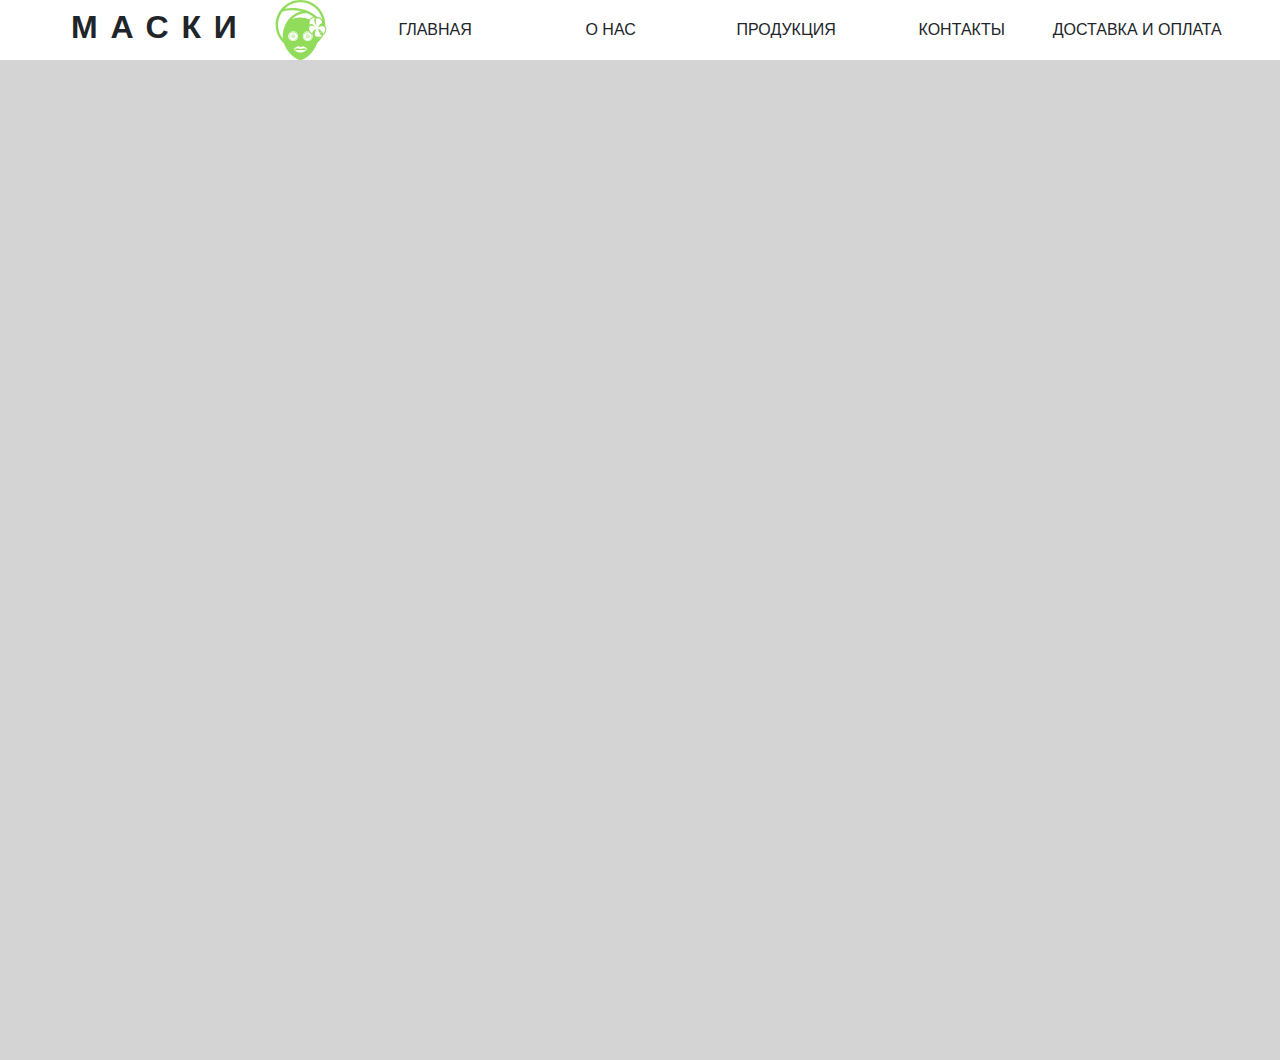
==== index.html @ edd3d0d0 "navigation and angularjs routing" ====
<!DOCTYPE html>
<html lang="ru">

<head>
    <meta charset="utf-8">
    <title>Маски для лица</title>
    <link rel="stylesheet" href="/css/bootstrap.min.css">
    <link rel="stylesheet" href="/css/styles.css">
    <link rel="stylesheet" href="/app/modules/navigations/navigationStyles.css">
  
 
    
    <script src="/js/jquery-3.2.1.min.js"></script>
    <script src="/js/angular.min.js"></script>
    <script src="/js/angular-route.min.js"></script>
    <script src="/app/app.js"></script>
    <script src="/app/modules/navigations/navigationController.js"></script>
    <script src="/app/modules/main/mainController.js"></script>
    <script src="/app/modules/about/aboutController.js"></script>
    <script src="/app/modules/shop/shopController.js"></script> 
    <script src="/app/modules/contacts/contactsController.js"></script>
    <script src="/app/modules/delivery/deliveryController.js"></script>
    
    <base href="/">
</head>

<body  ng-app="pageApp">
<div ng-controller="pageController">
    <header>
        <ng-include src="'/app/modules/navigations/navigationView.html'"></ng-include>
    </header>

<ng-view></ng-view>

</div>


</body>

</html>
---- css/styles.css ----
body {
    height: 1000px;
    background: #d4d4d4;
}
h2 {
    color: aqua
}
---- app/modules/navigations/navigationStyles.css ----
/* --- Default Overrides - Personal Preference --- */


*,
*:before,
*:after {
	margin: 0;
	padding: 0;
	box-sizing: border-box;
}

form > * {
	outline: none;
}

a {
	text-decoration: none;
	color: inherit;
}

ul, li {
	list-style: none;
    margin-bottom: 0;
}


/* --- Clearfix for floated Elements --- */

/* I never ended up using this for the nav-bar */
.clearfix:after {
  visibility: hidden;
  display: block;
  font-size: 0;
  content: " ";
  clear: both;
  height: 0;
}


/* --- Typography --- */


body {
	margin-top: 60px; /* height of nav-bar */
}

p {
	line-height: 1.4;
}

.small-caps {
	text-transform: uppercase;
	
}

.bolder {
	font-weight: bolder;
}

.lighter {
	font-weight: lighter;
}

.text-center {
	text-align: center;
}

.site-logo {
	font-size: 2rem;
	font-weight: bolder;
	text-transform: uppercase;
	letter-spacing: 0.8rem;
	margin: 0 1rem;
}

.site-logo img {
    height: 60px;
}
/* --- Elements --- */


.container {
	max-width: 1200px; /* max 'width' of contents of site */
	margin: 0 auto; /* centered horizontally  */
}

.nav-bar {
	position: fixed; /* lock to top */
	top: 0;
	width: 100%; /* full width */
	background-color: white;
	height: 60px;
}

.nav-bar .container {
	display: flex;
	align-items: center; /* vertically center */
	height: 100%;
}

/* Hide checkbox that controls Mobile Nav Button*/
#drop-down-cbox {
	display: none;
}

/* Mobile Nav Button */
#drop-down-cbox + label {
	position: relative;
	display: none;
	width: 60px;
	height: 60px;
	overflow: hidden;
	background-color: transparent;
	transition: all 300ms ease-in-out;
}

/* Mobile Nav Button Bars */
#drop-down-cbox + label span {
	position: absolute;
	display: block;
	background-color: #666;
	width: 34px;
	height: 4px;
	border-radius: 2px;
	left: 50%;
	transform: translate(-50%, -50%); /* centering trick */
	transition: all 300ms ease-in-out;
}

/* Mobile Nav Button Bars Invididually */
#drop-down-cbox + label span:nth-child(1) {
	top: 35%; /* evenly spaced */
}
#drop-down-cbox + label span:nth-child(2) {
	top: 50%; /* evenly spaced */
}
#drop-down-cbox + label span:nth-child(3) {
	top: 65%; /* evenly spaced */
}

/* Mobile Nav Button Styling for Checked */
#drop-down-cbox:checked + label {
	background-color: #666;
}

#drop-down-cbox:checked + label span {
	background-color: white;
}

/* Transform the bars into an 'X' */
#drop-down-cbox:checked + label span:nth-child(1) {
	top: 50%;
	transform: translate(-50%, -50%) rotate(45deg); /* center, then rotate */
}
#drop-down-cbox:checked + label span:nth-child(2) {
	left: -150%; /* move center bar out of the picture */
}
#drop-down-cbox:checked + label span:nth-child(3) {
	top: 50%;
	transform: translate(-50%, -50%) rotate(-45deg); /* center, then rotate */
}

/* Main Nav Desktop */
.main-nav {
	flex-grow: 1; /* fill remaining space */
	display: flex;
	justify-content: space-around; /* evenly space items */
	align-items: center; /* center vertically */
}

.main-nav li {
	display: block;
	width: 100%;
	height: 60px;
	line-height: 60px; /* vertically center text, matches height */
	text-align: center;
}

.main-nav li a,
.main-nav li span {
	display: block;
	width: 100%;
	height: 100%;
}

.main-nav li a:hover,
.main-nav li span:hover {
	border-bottom: 4px solid #01e748;
    color: #01e748;
}

.main-nav li > ul {
	max-height: 0px; /* max-height instead of height, height can't transition to auto */
	transition: all 500ms ease-in-out;
	overflow: hidden; /* make it so nav doesn't show beyond the 0px max-height */
}

.main-nav li:hover > ul {
	max-height: 180px; /* height x how many links */
	height: auto;
}

.main-nav li > ul li a,
.main-nav li > ul li span {
	background-color: white;
}

.main-nav li > ul li a:hover,
.main-nav li > ul li span:hover {
	background-color: #01e748;
	color: white;
	border-bottom: none;
}

/* Tablet and Mobile View */
@media (max-width: 768px) {
	.site-logo {
		font-size: 1.5rem;
		flex-grow: 1;
		text-align: center;
	}
	
	#drop-down-cbox + label {
		display: block; /* unhide the mobile nav button */
	}
	
	.main-nav {
		max-height: 0px; /* same vertical grow transition trick as above */
		height: calc(100vh - 60px); /* take full vertical viewport height, -60px for nav-bar */
		overflow: hidden;
		position: absolute;
		top: 60px;
		line-height: auto;
		left: 0;
		width: 100%;
		flex-direction: column;
		background-color: white;
		transition: all 500ms ease-in-out;
	}
	
	#drop-down-cbox:checked ~ .main-nav {
		max-height: calc(100vh - 60px);
		transition: all 500ms ease-in-out;
	}

	.main-nav li span {
		position: relative;
	}
	
	/* design and position downward arrow */
	.main-nav li span:after {
		content: "";
		width: 6px;
		height: 6px;
		position: absolute;
		top: 50%;
		margin-top: -2px;
		margin-left: 8px;
		transform: translateY(-50%) rotate(-45deg);
		border-left: 2px solid #666;
		border-bottom: 2px solid #666;
	}
	
	.main-nav li a:hover,
	.main-nav li span:hover {
		background-color: #666;
		color: white;
		border-bottom: none;
	}
	
	.main-nav li > ul li {
		position: relative;
	}
	
	.main-nav li > ul li a,
	.main-nav li > ul li span {
		background-color: #eee;
	}
	
}
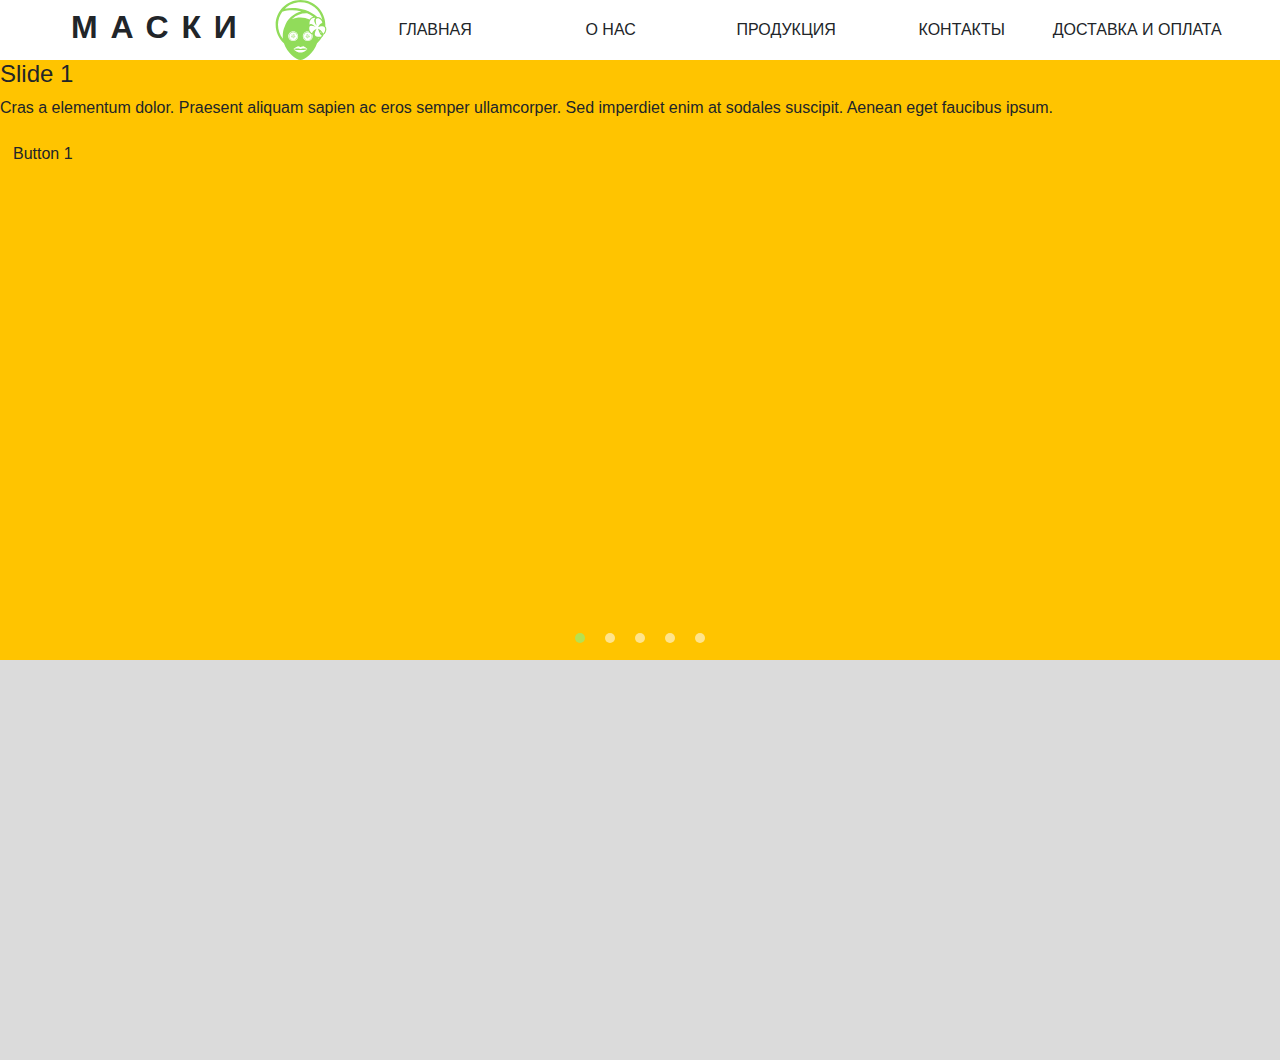
==== commit 2984a416: "owl carousel" ====
--- a/index.html
+++ b/index.html
@@ -5,14 +5,21 @@
     <meta charset="utf-8">
     <title>Маски для лица</title>
     <link rel="stylesheet" href="/css/bootstrap.min.css">
+    <link rel="stylesheet" href="/css/owl.carousel.min.css">
     <link rel="stylesheet" href="/css/styles.css">
+    
     <link rel="stylesheet" href="/app/modules/navigations/navigationStyles.css">
+    <link rel="stylesheet" href="/app/modules/main/mainStyles.css">
+    
   
  
     
     <script src="/js/jquery-3.2.1.min.js"></script>
+    <script src="/js/owl.carousel.min.js"></script>
     <script src="/js/angular.min.js"></script>
     <script src="/js/angular-route.min.js"></script>
+    
+    
     <script src="/app/app.js"></script>
     <script src="/app/modules/navigations/navigationController.js"></script>
     <script src="/app/modules/main/mainController.js"></script>
--- a/css/styles.css
+++ b/css/styles.css
@@ -1,7 +1,5 @@
 body {
     height: 1000px;
-    background: #d4d4d4;
+    background: #dbdbdb;
 }
-h2 {
-    color: aqua
-}+
--- a/app/modules/navigations/navigationStyles.css
+++ b/app/modules/navigations/navigationStyles.css
@@ -90,6 +90,7 @@
 	width: 100%; /* full width */
 	background-color: white;
 	height: 60px;
+    z-index: 100;
 }
 
 .nav-bar .container {
--- a/app/modules/main/mainStyles.css
+++ b/app/modules/main/mainStyles.css
@@ -0,0 +1,58 @@
+owl-carousel {
+    z-index: inherit;
+}
+.owl-nav > div {
+    position: absolute;
+    width: 15%;
+    top: 0;
+    height: 100%;
+}
+
+.owl-prev {
+    left: 0;
+}
+.owl-prev:hover {
+    cursor: url(/img/prev-light.png), w-resize !important; 
+}
+.owl-next {
+    right: 0;
+}
+.owl-next:hover {
+    cursor: url(/img/next-light.png), e-resize !important;
+}
+
+.owl-dots {
+    position: absolute;
+    left: 0;
+    bottom: 0;
+    width: 100%;
+    text-align: center;
+    padding-bottom: 10px;
+}
+
+.owl-dot {
+    display: inline-block;
+    padding: 0 10px;
+    opacity: .55;
+}
+
+.owl-dots span {
+    display: inline-block;
+    width: 10px;
+    height: 10px;
+    background: #fff;
+    border-radius: 50%;
+    transition: background-color 0.25s;
+}
+
+.owl-dot.active span {
+    background: #7afa92;
+    content: "";
+}
+
+/*===========text============*/
+
+.item {
+    height: 600px;
+    background: #ffc400;
+}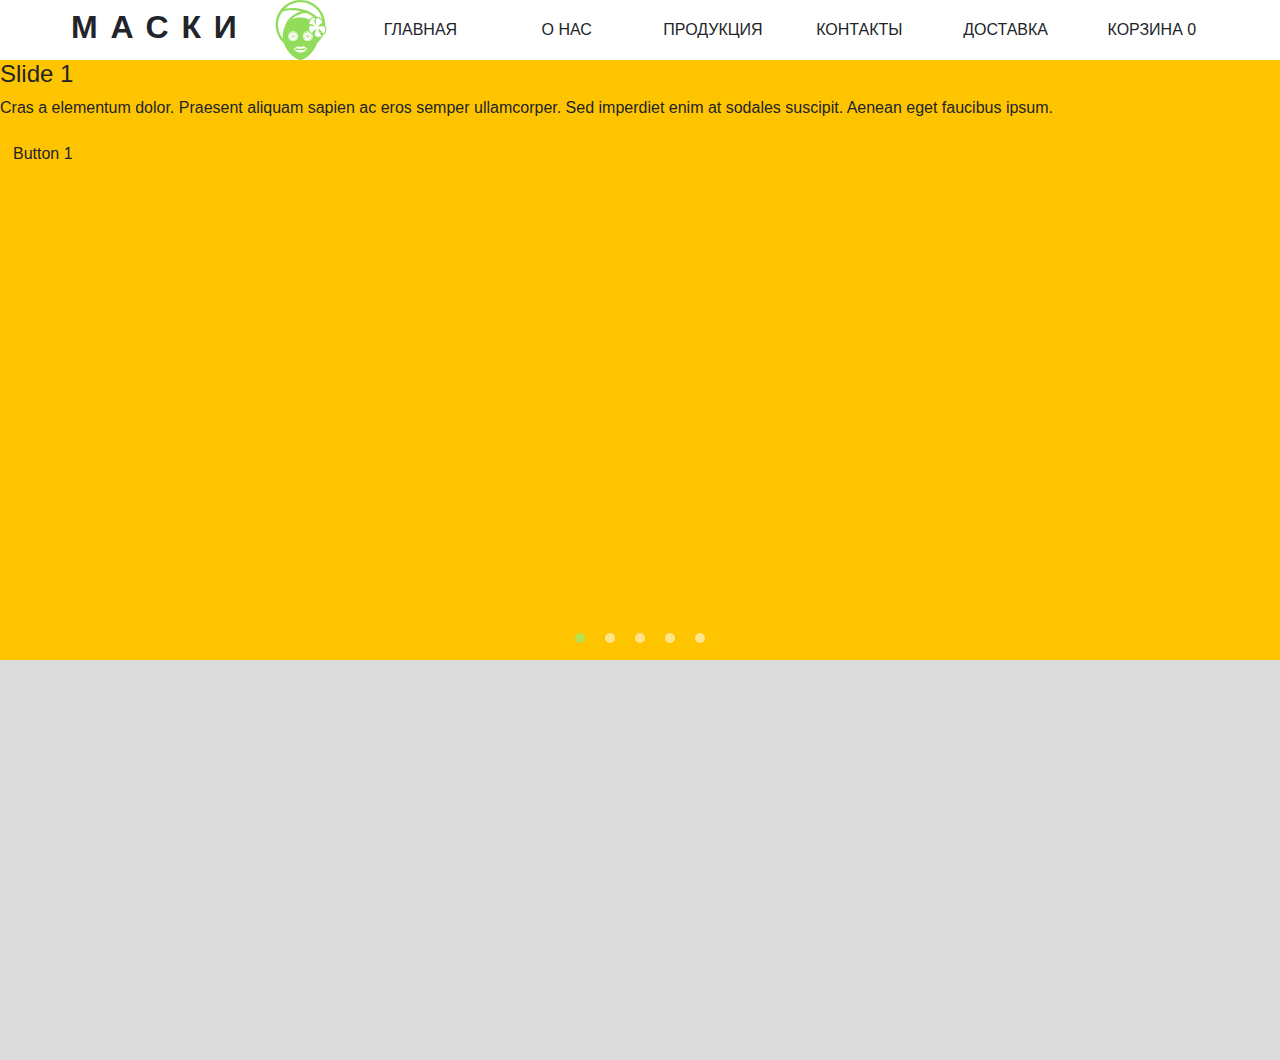
==== commit 297e1939: "add shopCart" ====
--- a/index.html
+++ b/index.html
@@ -10,6 +10,8 @@
     
     <link rel="stylesheet" href="/app/modules/navigations/navigationStyles.css">
     <link rel="stylesheet" href="/app/modules/main/mainStyles.css">
+    <link rel="stylesheet" href="/app/modules/productList/productListStyles.css">
+    <link rel="stylesheet" href="/app/modules/productDetails/productDetailsStyles.css">
     
   
  
@@ -18,28 +20,37 @@
     <script src="/js/owl.carousel.min.js"></script>
     <script src="/js/angular.min.js"></script>
     <script src="/js/angular-route.min.js"></script>
+    <script src="/js/angular-locale_ru-by.js"></script>
     
     
     <script src="/app/app.js"></script>
+    <script src="/app/service/priceListService.js"></script>
+    <script src="/app/service/cartService.js"></script>
+    
     <script src="/app/modules/navigations/navigationController.js"></script>
     <script src="/app/modules/main/mainController.js"></script>
+    <script src="/app/modules/cart/cartController.js"></script>
     <script src="/app/modules/about/aboutController.js"></script>
-    <script src="/app/modules/shop/shopController.js"></script> 
+    <script src="/app/modules/productList/productListController.js"></script> 
+    <script src="/app/modules/productDetails/produtcDetailsController.js"></script> 
     <script src="/app/modules/contacts/contactsController.js"></script>
     <script src="/app/modules/delivery/deliveryController.js"></script>
+    
     
     <base href="/">
 </head>
 
 <body  ng-app="pageApp">
+
 <div ng-controller="pageController">
     <header>
         <ng-include src="'/app/modules/navigations/navigationView.html'"></ng-include>
     </header>
 
-<ng-view></ng-view>
+    <ng-view></ng-view>
 
 </div>
+
 
 
 </body>
--- a/app/modules/productList/productListStyles.css
+++ b/app/modules/productList/productListStyles.css
@@ -0,0 +1,9 @@
+.product img {
+    height: 250px
+}
+.product {
+    width: 250px;
+    display: inline-block;
+    background: #dee5a9;
+    margin: 10px;
+}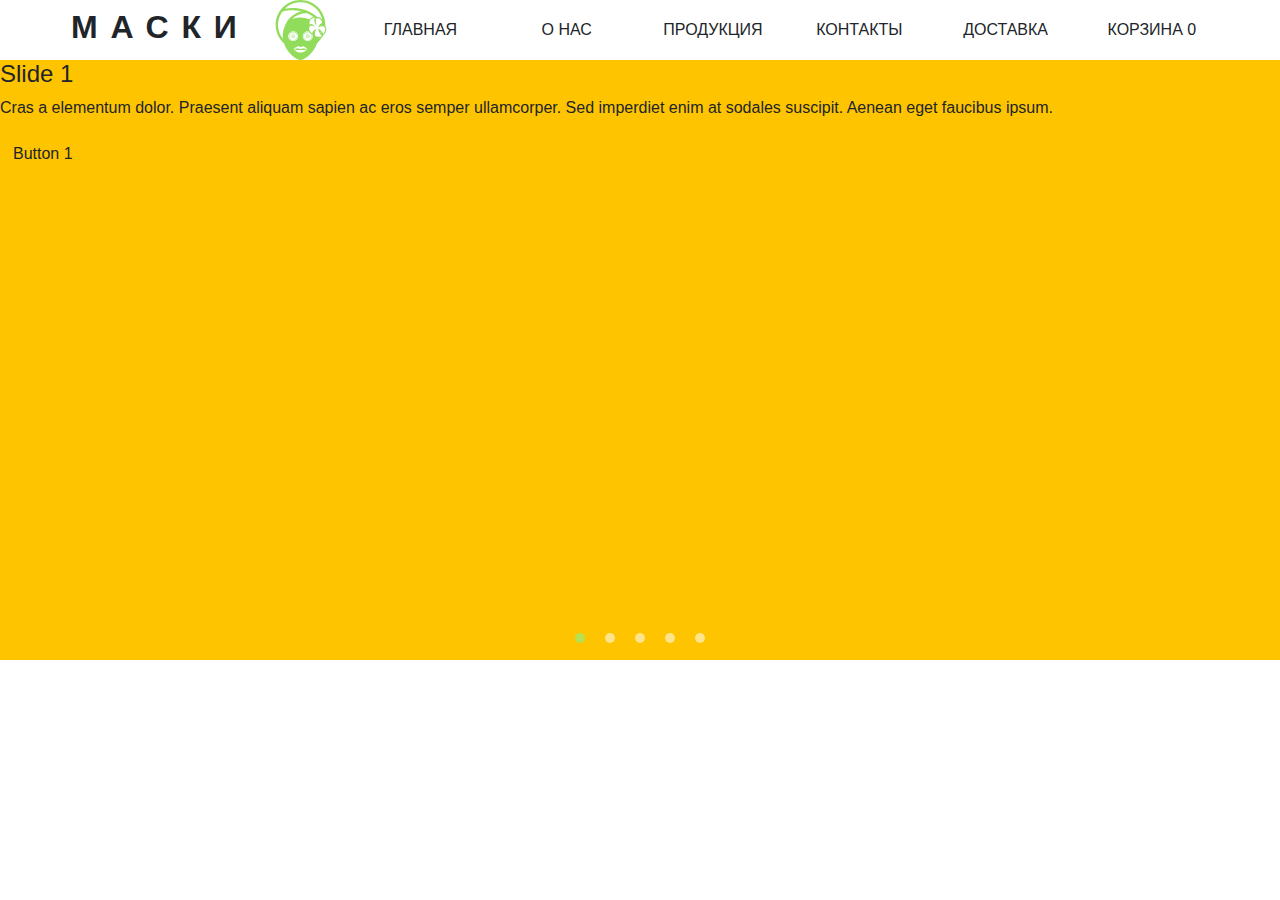
==== commit 4ac6b301: "edit shop cart, autoscroll" ====
--- a/index.html
+++ b/index.html
@@ -47,7 +47,7 @@
         <ng-include src="'/app/modules/navigations/navigationView.html'"></ng-include>
     </header>
 
-    <ng-view></ng-view>
+    <ng-view autoscroll></ng-view>
 
 </div>
 
--- a/css/styles.css
+++ b/css/styles.css
@@ -1,5 +1,5 @@
 body {
-    height: 1000px;
-    background: #dbdbdb;
+    
+    background: ;
 }
 
--- a/app/modules/productList/productListStyles.css
+++ b/app/modules/productList/productListStyles.css
@@ -1,9 +1,8 @@
 .product img {
-    height: 250px
+    height: 150px
 }
 .product {
     width: 250px;
     display: inline-block;
-    background: #dee5a9;
     margin: 10px;
 }